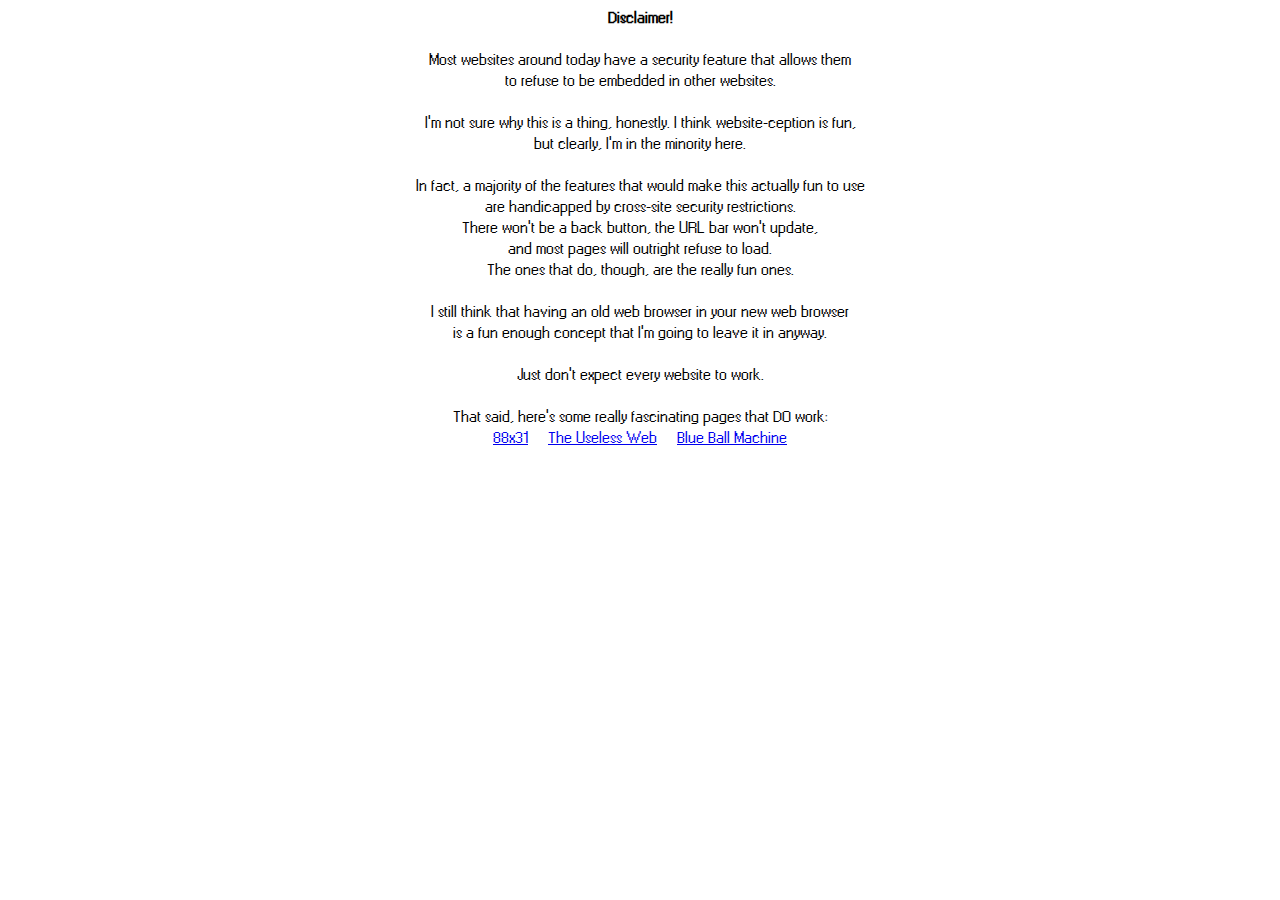
==== inet-disclaimer.html @ 80e93892 "in-browser web browser and buttons!" ====
<head>
<title>it's the disclaime of internet woahoahoah</title>
<style>
@font-face {
  font-family: "Windows-Regular";
  src: url("fonts/Windows-Regular.woff") format('woff');
}
</style>
</head>

<body bgcolor="white">
<div align="center" style="font-family:Windows-Regular">

<b>Disclaimer!</b>
<br><br>
Most websites around today have a security feature that allows them<br>
to refuse to be embedded in other websites.<br><br>
I'm not sure why this is a thing, honestly. I think website-ception is fun,<br>
but clearly, I'm in the minority here.<br><br>
In fact, a majority of the features that would make this actually fun to use<br>
are handicapped by cross-site security restrictions.<br>
There won't be a back button, the URL bar won't update,<br>
and most pages will outright refuse to load.<br>
The ones that do, though, are the really fun ones.<br><br>
I still think that having an old web browser in your new web browser<br>
is a fun enough concept that I'm going to leave it in anyway.<br><br>
Just don't expect every website to work.<br><br>
That said, here's some really fascinating pages that DO work:<br>
<a href="https://neonaut.neocities.org/cyber/88x31">88x31</a>&emsp;
<a href="https://theuselessweb.com/">The Useless Web</a>&emsp;
<a href="https://blueballfixed.ytmnd.com/">Blue Ball Machine</a>
</body>

</div>
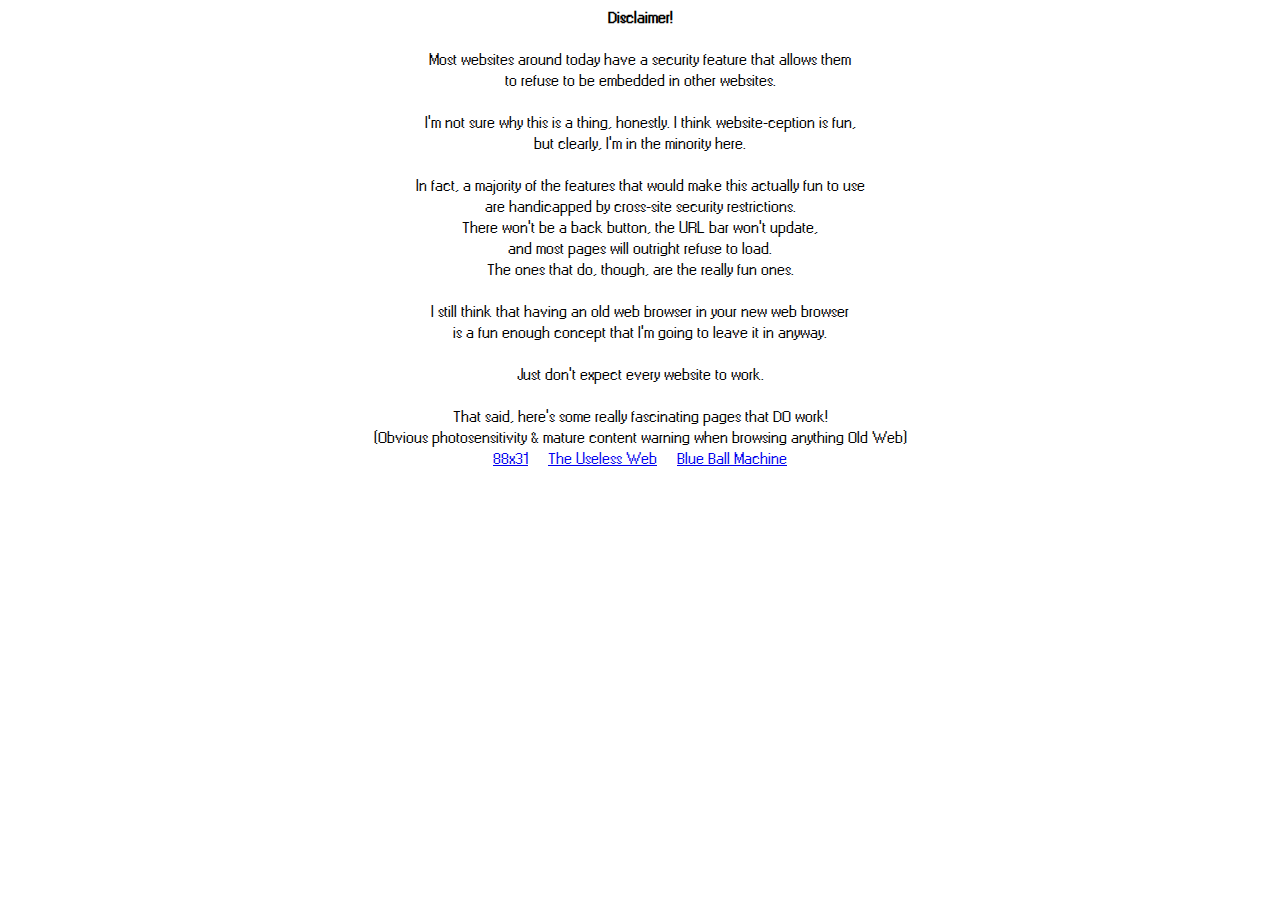
==== commit 5d819ff5: "perlin noise fun - no major changes" ====
--- a/inet-disclaimer.html
+++ b/inet-disclaimer.html
@@ -1,3 +1,5 @@
+<!DOCTYPE html>
+<html>
 <head>
 <title>it's the disclaime of internet woahoahoah</title>
 <style>
@@ -9,6 +11,7 @@
 </head>
 
 <body bgcolor="white">
+
 <div align="center" style="font-family:Windows-Regular">
 
 <b>Disclaimer!</b>
@@ -25,10 +28,13 @@
 I still think that having an old web browser in your new web browser<br>
 is a fun enough concept that I'm going to leave it in anyway.<br><br>
 Just don't expect every website to work.<br><br>
-That said, here's some really fascinating pages that DO work:<br>
+That said, here's some really fascinating pages that DO work!<br>
+(Obvious photosensitivity & mature content warning when browsing anything Old Web)<br>
 <a href="https://neonaut.neocities.org/cyber/88x31">88x31</a>&emsp;
 <a href="https://theuselessweb.com/">The Useless Web</a>&emsp;
 <a href="https://blueballfixed.ytmnd.com/">Blue Ball Machine</a>
+
+</div>
+
 </body>
-
-</div>+</html>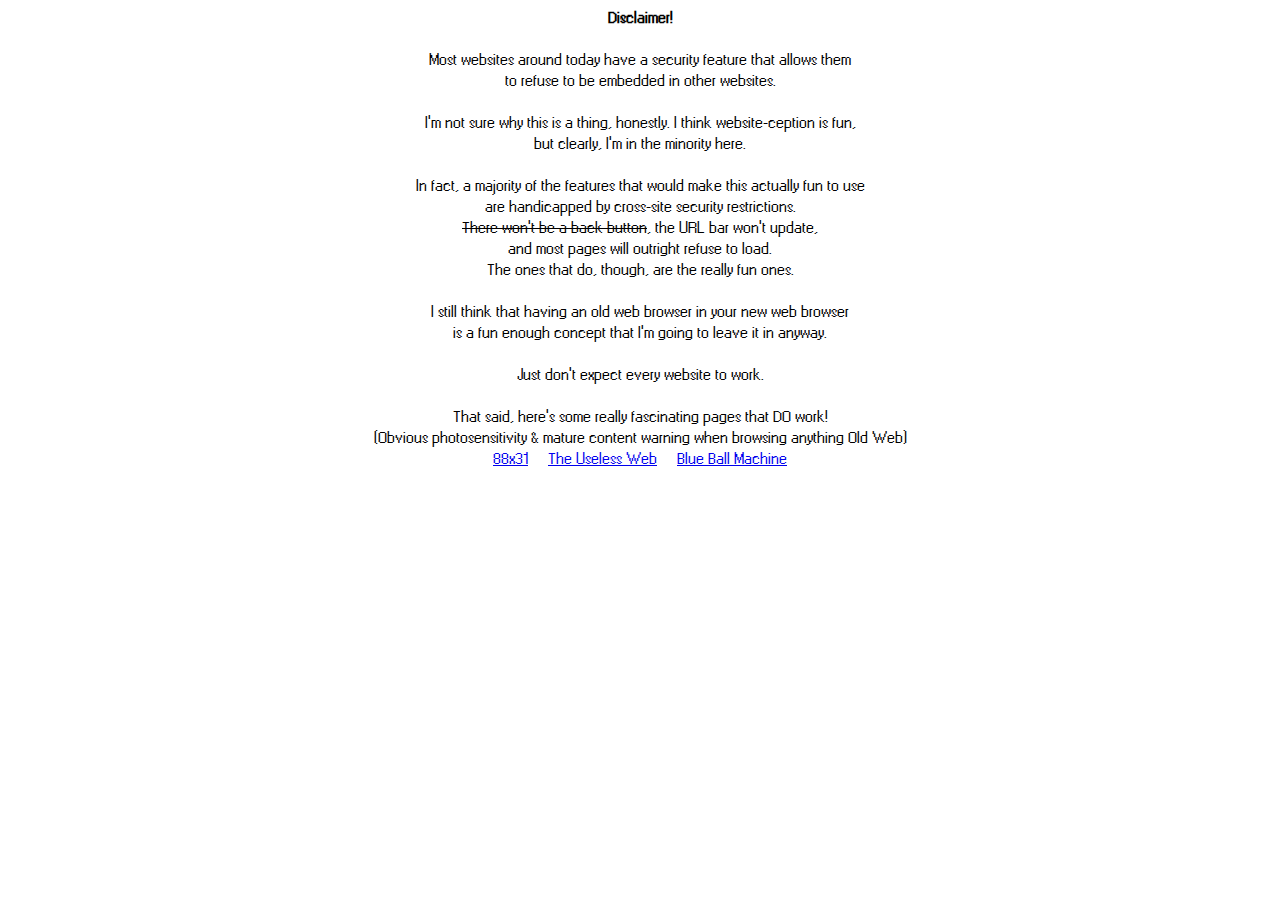
==== commit eb932c01: "wip taskbar & window buttons" ====
--- a/inet-disclaimer.html
+++ b/inet-disclaimer.html
@@ -22,7 +22,7 @@
 but clearly, I'm in the minority here.<br><br>
 In fact, a majority of the features that would make this actually fun to use<br>
 are handicapped by cross-site security restrictions.<br>
-There won't be a back button, the URL bar won't update,<br>
+<s>There won't be a back button</s>, the URL bar won't update,<br>
 and most pages will outright refuse to load.<br>
 The ones that do, though, are the really fun ones.<br><br>
 I still think that having an old web browser in your new web browser<br>
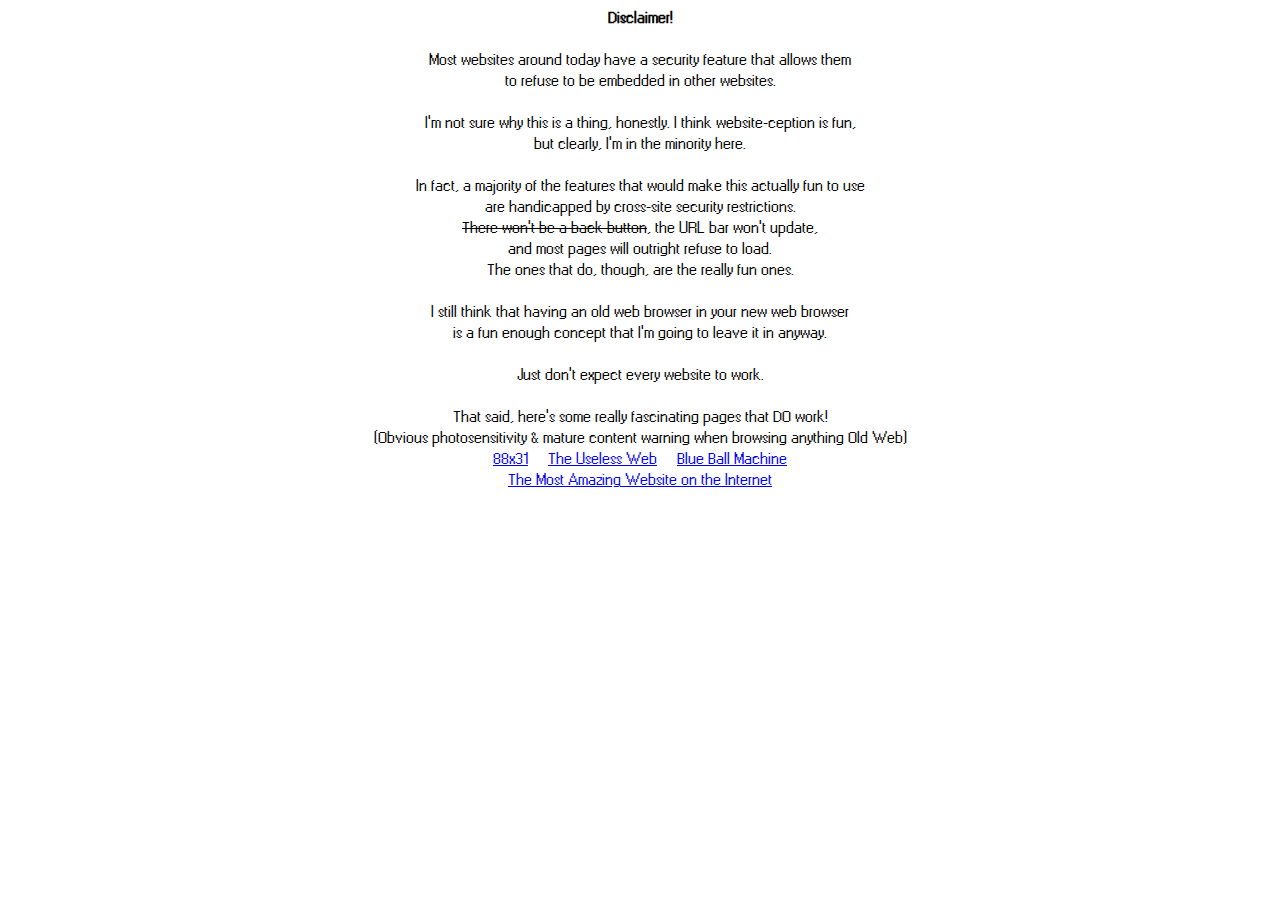
==== commit 34533c51: "wallpaper & guestbook icon" ====
--- a/inet-disclaimer.html
+++ b/inet-disclaimer.html
@@ -33,6 +33,8 @@
 <a href="https://neonaut.neocities.org/cyber/88x31">88x31</a>&emsp;
 <a href="https://theuselessweb.com/">The Useless Web</a>&emsp;
 <a href="https://blueballfixed.ytmnd.com/">Blue Ball Machine</a>
+<br>
+<a href="http://www.themostamazingwebsiteontheinternet.com/">The Most Amazing Website on the Internet</a>
 
 </div>
 
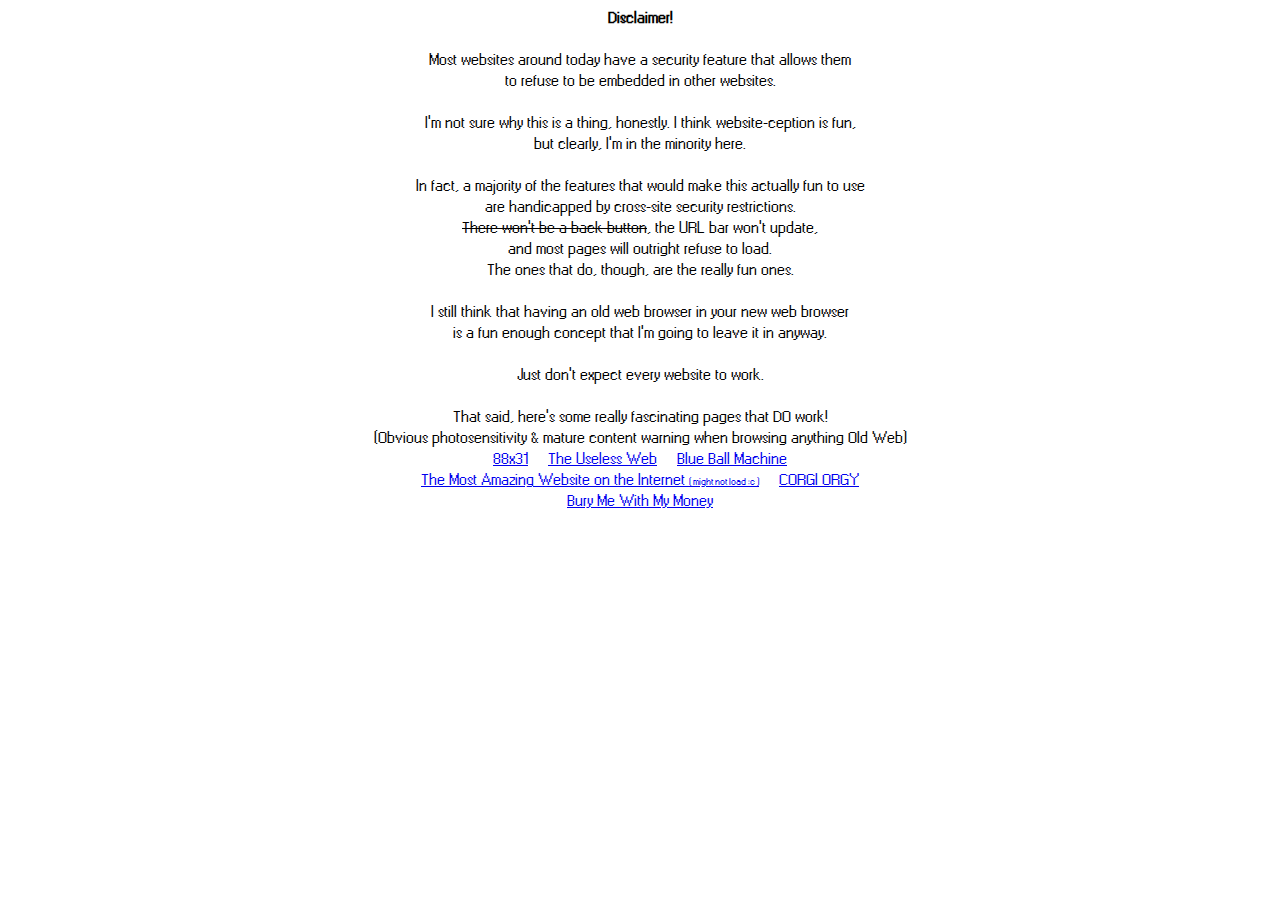
==== commit 20b897a5: "scribble sandbox" ====
--- a/inet-disclaimer.html
+++ b/inet-disclaimer.html
@@ -34,7 +34,9 @@
 <a href="https://theuselessweb.com/">The Useless Web</a>&emsp;
 <a href="https://blueballfixed.ytmnd.com/">Blue Ball Machine</a>
 <br>
-<a href="http://www.themostamazingwebsiteontheinternet.com/">The Most Amazing Website on the Internet</a>
+<a href="http://www.themostamazingwebsiteontheinternet.com/">The Most Amazing Website on the Internet <span style="font-size:x-small;">( might not load :c )</span></a>&emsp;
+<a href="https://www.corgiorgy.com/">CORGI ORGY</a><br>
+<a href="https://burymewithmymoney.com/">Bury Me With My Money</a>
 
 </div>
 
